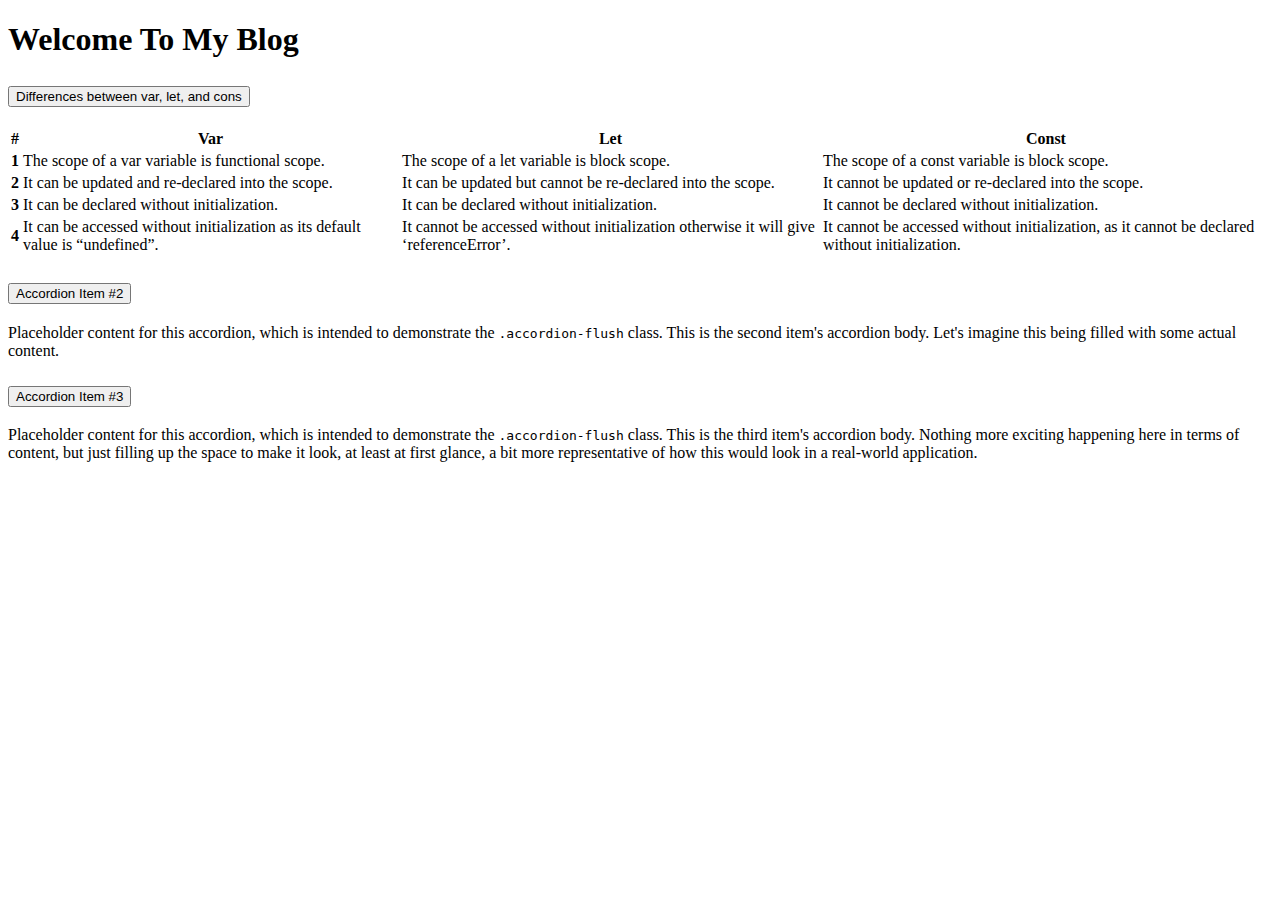
==== blog.html @ 89d5d656 "blog site added" ====
<!DOCTYPE html>
<html lang="en">

<head>
    <meta charset="UTF-8">
    <meta http-equiv="X-UA-Compatible" content="IE=edge">
    <meta name="viewport" content="width=device-width, initial-scale=1.0">
    <title>Blog site</title>
    <link href="https://cdn.jsdelivr.net/npm/bootstrap@5.2.0/dist/css/bootstrap.min.css" rel="stylesheet"
        integrity="sha384-gH2yIJqKdNHPEq0n4Mqa/HGKIhSkIHeL5AyhkYV8i59U5AR6csBvApHHNl/vI1Bx" crossorigin="anonymous">
</head>

<body>
    <header>
        <h1>Welcome To My Blog</h1>
    </header>
    <main>
        <section>
            <div class="accordion accordion-flush" id="accordionFlushExample">
                <div class="accordion-item">
                    <h2 class="accordion-header" id="flush-headingOne">
                        <button class="accordion-button collapsed fs-3" type="button" data-bs-toggle="collapse"
                            data-bs-target="#flush-collapseOne" aria-expanded="false" aria-controls="flush-collapseOne">
                            Differences between var, let, and cons
                        </button>
                    </h2>
                    <div id="flush-collapseOne" class="accordion-collapse collapse" aria-labelledby="flush-headingOne"
                        data-bs-parent="#accordionFlushExample">
                        <div class="accordion-body">
                            <table class="table">
                                <thead>
                                    <tr>
                                        <th scope="col">#</th>
                                        <th scope="col">Var</th>
                                        <th scope="col">Let</th>
                                        <th scope="col">Const</th>
                                    </tr>
                                </thead>
                                <tbody>
                                    <tr>
                                        <th scope="row">1</th>
                                        <td>The scope of a var variable is functional scope.</td>
                                        <td>The scope of a let variable is block scope.</td>
                                        <td>The scope of a const variable is block scope.</td>
                                    </tr>
                                    <tr>
                                        <th scope="row">2</th>
                                        <td>It can be updated and re-declared into the scope.</td>
                                        <td>It can be updated but cannot be re-declared into the scope.</td>
                                        <td>It cannot be updated or re-declared into the scope.</td>
                                    </tr>
                                    <tr>
                                        <th scope="row">3</th>
                                        <td>It can be declared without initialization.</td>
                                        <td>It can be declared without initialization.</td>
                                        <td>It cannot be declared without initialization.</td>
                                    </tr>
                                    <tr>
                                        <th scope="row">4</th>
                                        <td>It can be accessed without initialization as its default value is
                                            “undefined”.</td>
                                        <td>It cannot be accessed without initialization otherwise it will give
                                            ‘referenceError’.</td>
                                        <td>It cannot be accessed without initialization, as it cannot be declared
                                            without initialization.</td>
                                    </tr>
                                </tbody>
                            </table>
                        </div>
                    </div>
                </div>
                <div class="accordion-item">
                    <h2 class="accordion-header" id="flush-headingTwo">
                        <button class="accordion-button collapsed fs-3" type="button" data-bs-toggle="collapse"
                            data-bs-target="#flush-collapseTwo" aria-expanded="false" aria-controls="flush-collapseTwo">
                            Accordion Item #2
                        </button>
                    </h2>
                    <div id="flush-collapseTwo" class="accordion-collapse collapse" aria-labelledby="flush-headingTwo"
                        data-bs-parent="#accordionFlushExample">
                        <div class="accordion-body">Placeholder content for this accordion, which is intended to
                            demonstrate the <code>.accordion-flush</code> class. This is the second item's accordion
                            body. Let's imagine this being filled with some actual content.</div>
                    </div>
                </div>
                <div class="accordion-item">
                    <h2 class="accordion-header" id="flush-headingThree">
                        <button class="accordion-button collapsed" type="button" data-bs-toggle="collapse"
                            data-bs-target="#flush-collapseThree" aria-expanded="false"
                            aria-controls="flush-collapseThree">
                            Accordion Item #3
                        </button>
                    </h2>
                    <div id="flush-collapseThree" class="accordion-collapse collapse"
                        aria-labelledby="flush-headingThree" data-bs-parent="#accordionFlushExample">
                        <div class="accordion-body">Placeholder content for this accordion, which is intended to
                            demonstrate the <code>.accordion-flush</code> class. This is the third item's accordion
                            body. Nothing more exciting happening here in terms of content, but just filling up the
                            space to make it look, at least at first glance, a bit more representative of how this would
                            look in a real-world application.</div>
                    </div>
                </div>
            </div>
        </section>
    </main>

    <script src="https://cdn.jsdelivr.net/npm/bootstrap@5.2.0/dist/js/bootstrap.bundle.min.js"
        integrity="sha384-A3rJD856KowSb7dwlZdYEkO39Gagi7vIsF0jrRAoQmDKKtQBHUuLZ9AsSv4jD4Xa"
        crossorigin="anonymous"></script>
</body>

</html>
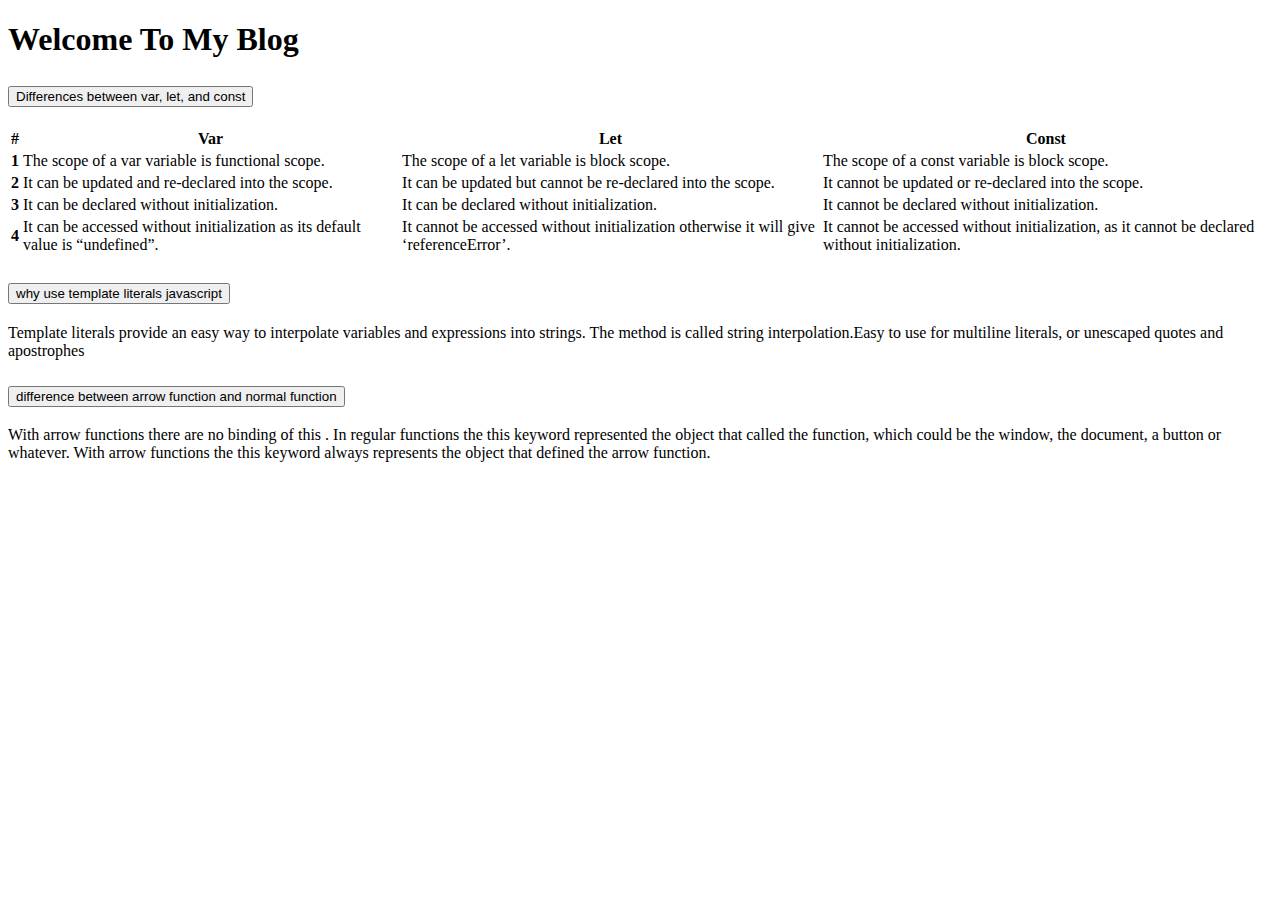
==== commit 79988ccd: "almoust done" ====
--- a/blog.html
+++ b/blog.html
@@ -21,7 +21,7 @@
                     <h2 class="accordion-header" id="flush-headingOne">
                         <button class="accordion-button collapsed fs-3" type="button" data-bs-toggle="collapse"
                             data-bs-target="#flush-collapseOne" aria-expanded="false" aria-controls="flush-collapseOne">
-                            Differences between var, let, and cons
+                            Differences between var, let, and const
                         </button>
                     </h2>
                     <div id="flush-collapseOne" class="accordion-collapse collapse" aria-labelledby="flush-headingOne"
@@ -73,31 +73,30 @@
                     <h2 class="accordion-header" id="flush-headingTwo">
                         <button class="accordion-button collapsed fs-3" type="button" data-bs-toggle="collapse"
                             data-bs-target="#flush-collapseTwo" aria-expanded="false" aria-controls="flush-collapseTwo">
-                            Accordion Item #2
+                            why use template literals javascript
                         </button>
                     </h2>
                     <div id="flush-collapseTwo" class="accordion-collapse collapse" aria-labelledby="flush-headingTwo"
                         data-bs-parent="#accordionFlushExample">
-                        <div class="accordion-body">Placeholder content for this accordion, which is intended to
-                            demonstrate the <code>.accordion-flush</code> class. This is the second item's accordion
-                            body. Let's imagine this being filled with some actual content.</div>
+                        <div class="accordion-body">Template literals provide an easy way to interpolate variables and
+                            expressions into strings. The method is called string interpolation.Easy to use for
+                            multiline literals, or unescaped quotes and apostrophes</div>
                     </div>
                 </div>
                 <div class="accordion-item">
                     <h2 class="accordion-header" id="flush-headingThree">
-                        <button class="accordion-button collapsed" type="button" data-bs-toggle="collapse"
+                        <button class="accordion-button collapsed fs-3" type="button" data-bs-toggle="collapse"
                             data-bs-target="#flush-collapseThree" aria-expanded="false"
                             aria-controls="flush-collapseThree">
-                            Accordion Item #3
+                            difference between arrow function and normal function
                         </button>
                     </h2>
                     <div id="flush-collapseThree" class="accordion-collapse collapse"
                         aria-labelledby="flush-headingThree" data-bs-parent="#accordionFlushExample">
-                        <div class="accordion-body">Placeholder content for this accordion, which is intended to
-                            demonstrate the <code>.accordion-flush</code> class. This is the third item's accordion
-                            body. Nothing more exciting happening here in terms of content, but just filling up the
-                            space to make it look, at least at first glance, a bit more representative of how this would
-                            look in a real-world application.</div>
+                        <div class="accordion-body">With arrow functions there are no binding of this . In regular
+                            functions the this keyword represented the object that called the function, which could be
+                            the window, the document, a button or whatever. With arrow functions the this keyword always
+                            represents the object that defined the arrow function.</div>
                     </div>
                 </div>
             </div>
